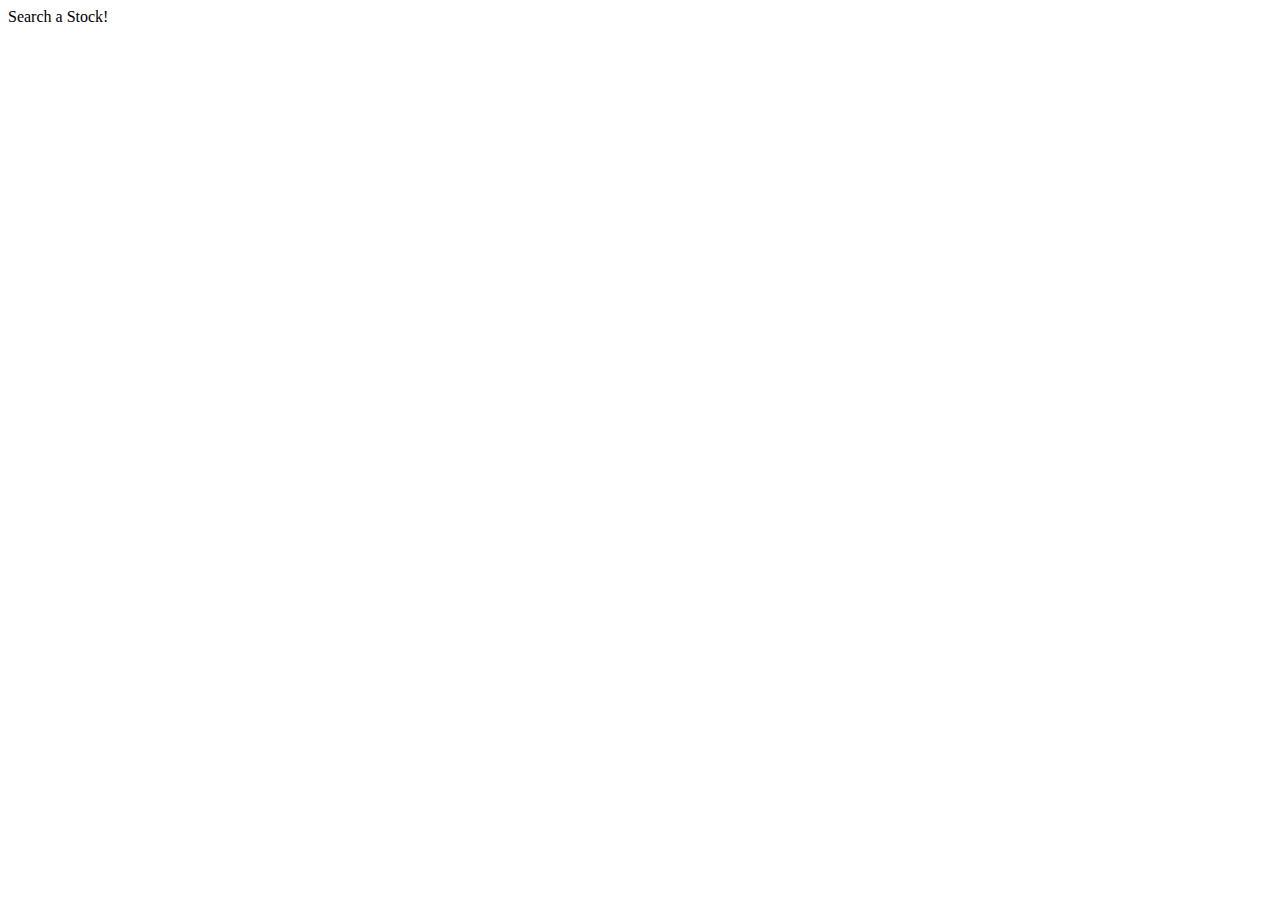
==== index.html @ 38479b39 "Basic HTML (test)" ====
<!DOCTYPE html>
<html lang="en">
<head>
    <meta charset="UTF-8">
    <meta http-equiv="X-UA-Compatible" content="IE=edge">
    <meta name="viewport" content="width=device-width, initial-scale=1.0">
    <title>Stock Searcher Site</title>
</head>
<body>
    Search a Stock!
</body>
</html>
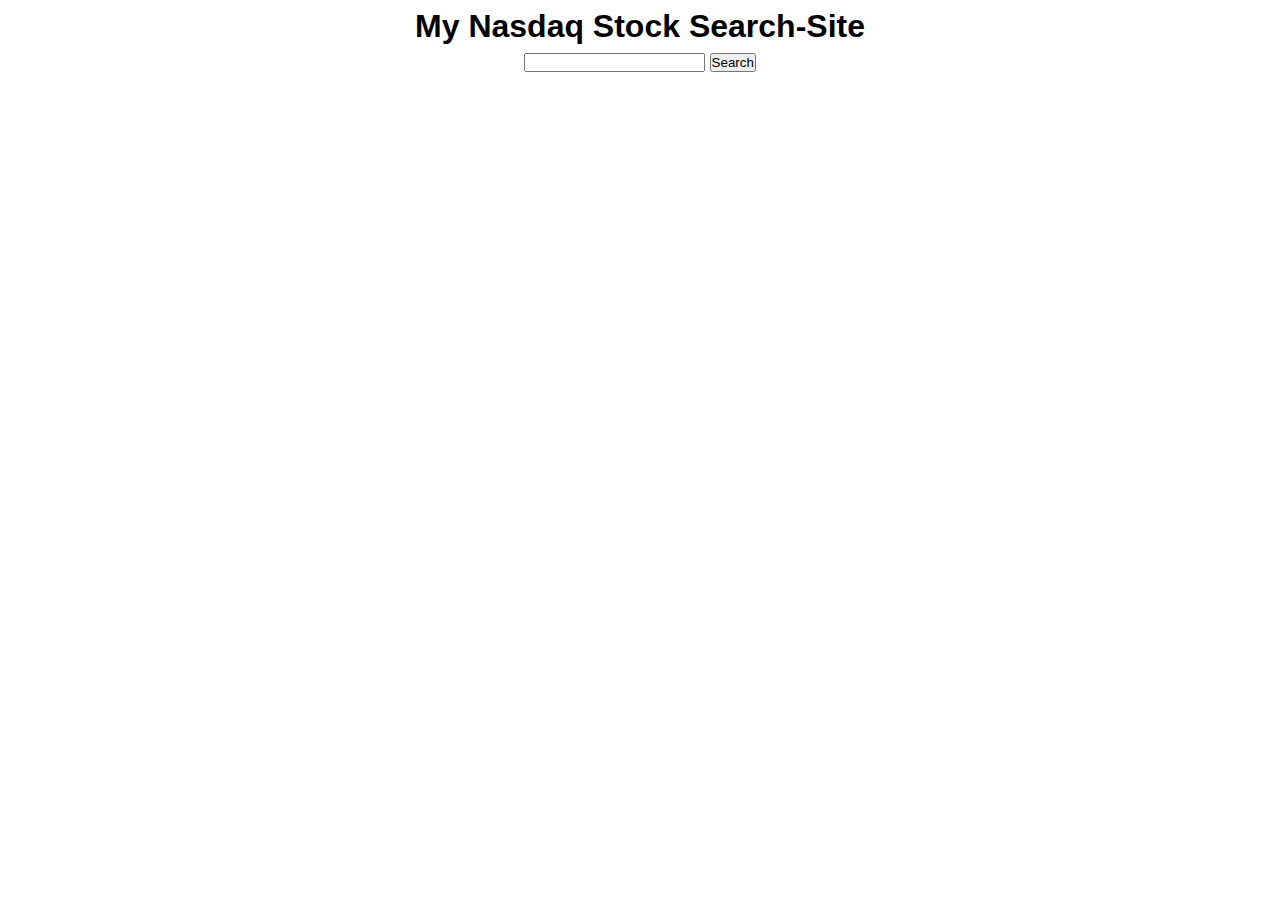
==== commit 0ca481fe: "CSS" ====
--- a/index.html
+++ b/index.html
@@ -4,9 +4,17 @@
     <meta charset="UTF-8">
     <meta http-equiv="X-UA-Compatible" content="IE=edge">
     <meta name="viewport" content="width=device-width, initial-scale=1.0">
+    <link rel="stylesheet" href="./CSS/Search bar stylesheet.css">
     <title>Stock Searcher Site</title>
+
 </head>
 <body>
-    Search a Stock!
+    <header>
+        <h1>My Nasdaq Stock Search-Site</h1>
+    </header>
+    <div class="search-bar">
+       <input type="search" id="stock-search" name="q">
+       <button>Search</button>
+    </div>
 </body>
 </html>--- a/CSS/Search bar stylesheet.css
+++ b/CSS/Search bar stylesheet.css
@@ -0,0 +1,17 @@
+* {
+    box-sizing: border-box;
+    padding: 0;
+    margin: 0;
+    font-family: Arial, Helvetica, sans-serif;
+}
+header {
+    display: flex;
+    text-align: center;
+    justify-content: center;
+    padding: 0.5rem;
+}
+.search-bar {
+    display: block;
+    text-align: center;
+    justify-content: center;
+}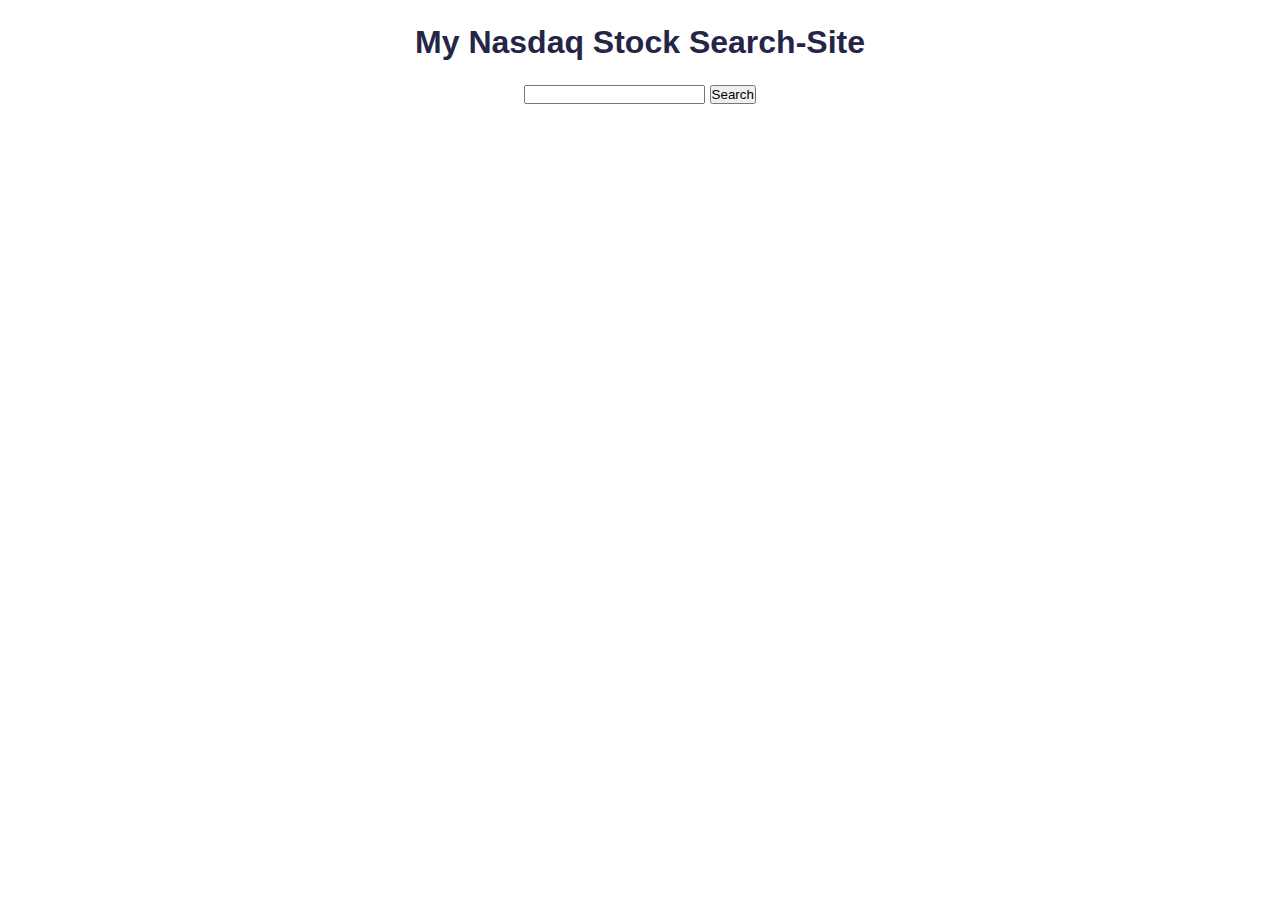
==== commit cc714ac0: "basic JS - test" ====
--- a/index.html
+++ b/index.html
@@ -14,7 +14,13 @@
     </header>
     <div class="search-bar">
        <input type="search" id="stock-search" name="q">
-       <button>Search</button>
+       <button id="searchButton" class="btn">Search</button>
     </div>
+    <div>
+        <ul id="result-list">
+
+        </ul>
+     </div>
+    <script src="JS/stockSearchMain.js"></script>
 </body>
 </html>--- a/CSS/Search bar stylesheet.css
+++ b/CSS/Search bar stylesheet.css
@@ -10,8 +10,17 @@
     justify-content: center;
     padding: 0.5rem;
 }
+h1 {
+    padding: 1rem;
+    color: rgb(37, 37, 72);
+}
 .search-bar {
     display: block;
     text-align: center;
     justify-content: center;
+}
+li {
+    border: 3px solid red;
+    font-style: bold;
+    color: green;
 }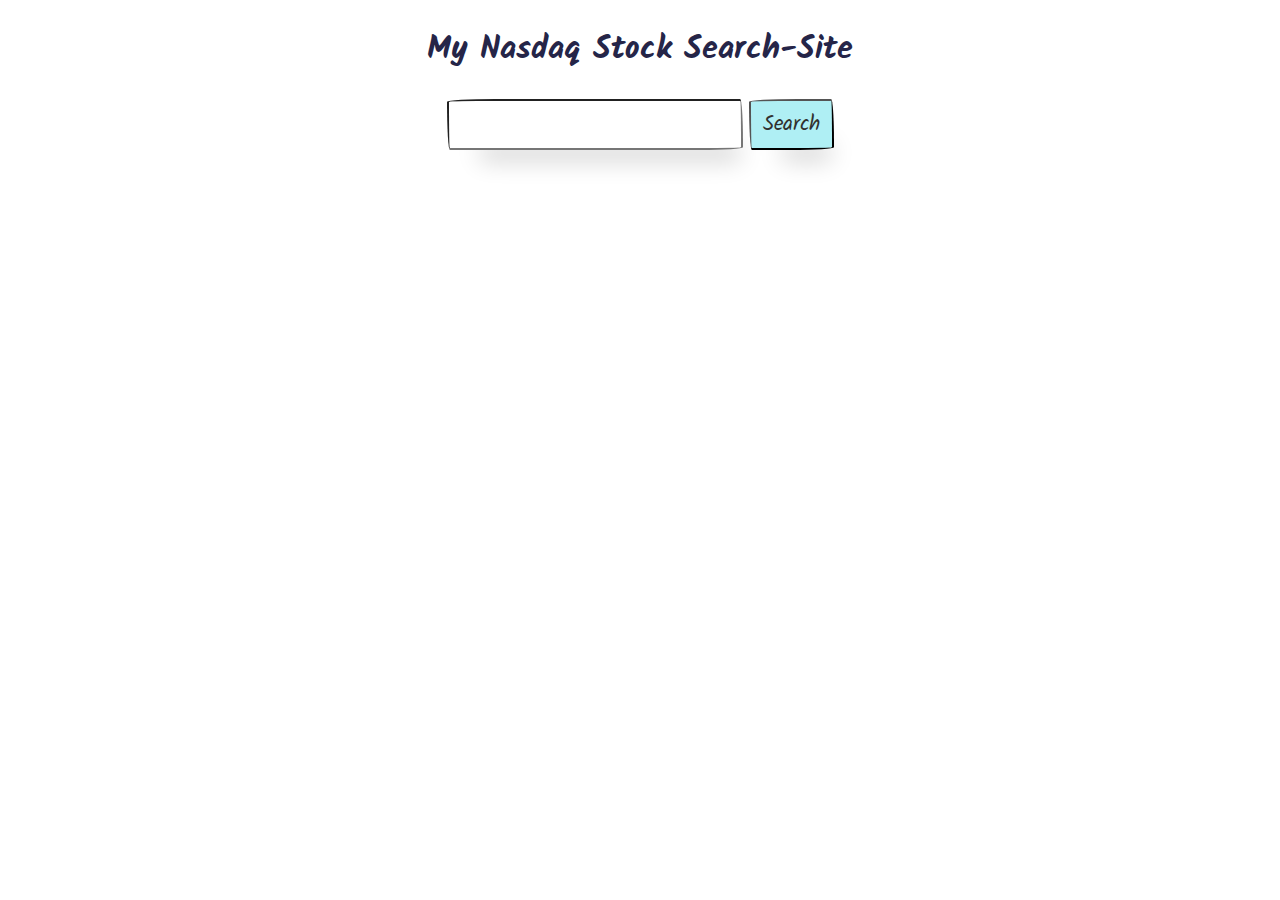
==== commit 6a0273fa: "Make it a bit prettier" ====
--- a/index.html
+++ b/index.html
@@ -5,6 +5,9 @@
     <meta http-equiv="X-UA-Compatible" content="IE=edge">
     <meta name="viewport" content="width=device-width, initial-scale=1.0">
     <link rel="stylesheet" href="./CSS/Search bar stylesheet.css">
+    <link rel="preconnect" href="https://fonts.googleapis.com">
+    <link rel="preconnect" href="https://fonts.gstatic.com" crossorigin>
+    <link href="https://fonts.googleapis.com/css2?family=Kalam&display=swap" rel="stylesheet">
     <title>Stock Searcher Site</title>
 
 </head>
@@ -16,11 +19,15 @@
        <input type="search" id="stock-search" name="q">
        <button id="searchButton" class="btn">Search</button>
     </div>
-    <div>
+    <div class="loader-container">
+        <div class="loader"></div>
+    </div>
+    <div class="result-list-container">
         <ul id="result-list">
 
         </ul>
-     </div>
+    </div>
+
     <script src="JS/stockSearchMain.js"></script>
 </body>
 </html>--- a/CSS/Search bar stylesheet.css
+++ b/CSS/Search bar stylesheet.css
@@ -2,7 +2,7 @@
     box-sizing: border-box;
     padding: 0;
     margin: 0;
-    font-family: Arial, Helvetica, sans-serif;
+    font-family: 'Kalam', Arial, Helvetica, sans-serif;
 }
 header {
     display: flex;
@@ -18,9 +18,77 @@
     display: block;
     text-align: center;
     justify-content: center;
+    padding: 0 1rem 2rem 1rem;
+
 }
-li {
-    border: 3px solid red;
-    font-style: bold;
-    color: green;
+.search-bar input {
+    font-size: 1.3rem;
+    padding: .75rem;
+    border-bottom-left-radius: 15px 255px;
+    border-bottom-right-radius: 225px 15px;
+    border-top-left-radius: 255px 15px;
+    border-top-right-radius: 15px 225px;
+    border-width: 2px;
+    box-shadow: rgba(0, 0, 0, .2) 15px 28px 25px -18px;
+    line-height: 23px;
+}
+.search-bar button {
+    font-size: 1.3rem;
+    padding: 0.2rem 0.5rem;
+    background-color: ;
+    align-self: center;
+    background-color: #afeff4;
+    background-size: 4px 3px;
+    border-radius: 15px 225px 255px 15px 15px 255px 225px 15px;
+    border-width: 2px;
+    box-shadow: rgba(0, 0, 0, .2) 15px 28px 25px -18px;
+    color: #31312f;
+    line-height: 23px;
+    padding: .75rem;
+    transition: all 235ms ease-in-out;
+    border-bottom-left-radius: 15px 255px;
+    border-bottom-right-radius: 225px 15px;
+    border-top-left-radius: 255px 15px;
+    border-top-right-radius: 15px 225px;
+    touch-action: manipulation;
+}
+
+.search-bar button:hover {
+  box-shadow: rgba(0, 0, 0, .3) 2px 8px 8px -5px;
+  transform: translate3d(0, 2px, 0);
+}
+
+
+.loader-container{
+    padding: 2.5rem;
+    display: flex;
+    justify-content: center;
+}
+
+.loader {
+    border: 10px solid #f3f3f3; 
+    border-top: 10px solid #3498db; 
+    border-radius: 50%;
+    width: 100px;
+    height: 100px;
+    animation: spin 2s linear infinite;
+  }
+  
+  @keyframes spin {
+    0% { transform: rotate(0deg); }
+    100% { transform: rotate(360deg); }
+  }
+  .result-list-container {
+    display: flex;
+    justify-content: center;
+    padding:  0 3rem;
+  }
+  ul {
+    list-style-type: none;
+  }
+  li {
+    border-top: 0.5px solid rgb(203, 202, 202);
+    color: #104e52;;
+    padding: 0.5rem;
+ 
 }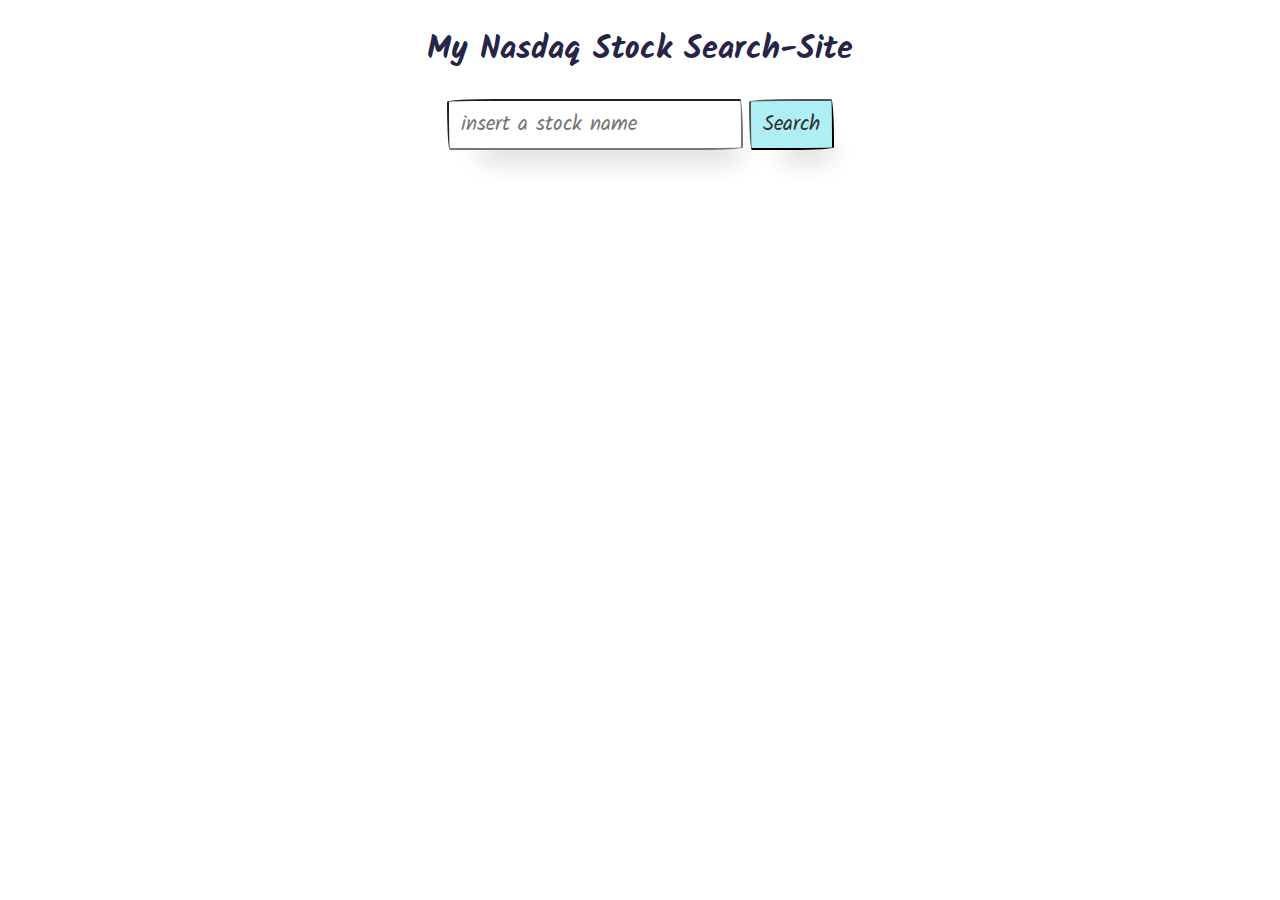
==== commit 82cacb8f: "Merge pull request #5 from mark-itc/Milestone1" ====
--- a/index.html
+++ b/index.html
@@ -16,7 +16,7 @@
         <h1>My Nasdaq Stock Search-Site</h1>
     </header>
     <div class="search-bar">
-       <input type="search" id="stock-search" name="q">
+       <input type="search" id="stock-search" name="q"  placeholder="insert a stock name">
        <button id="searchButton" class="btn">Search</button>
     </div>
     <div class="loader-container">
